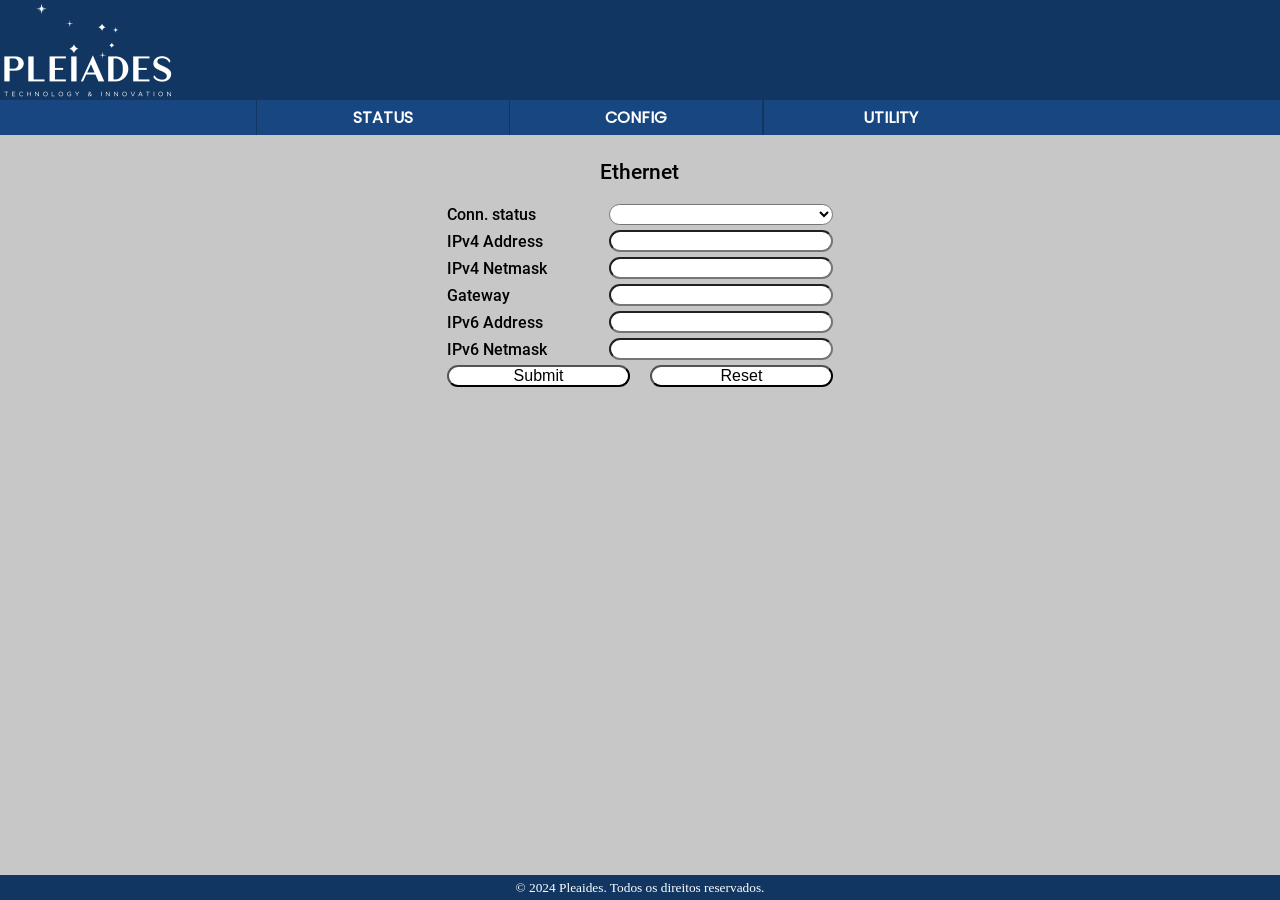
==== config_ethernet.html @ 464144bf "configuração ethernet mqtt wifi e sensores" ====
<html>
    <head>
        <meta charset="UTF-8"> 
        <meta http-equiv="X-UA-Compatible" content="IE=edge">
        <meta name="viewport" content="width=device-width, initial-scale=1.0">
        
        <title>Arcturus - Pleiades</title>
        <link rel="icon" href="icons/favicon.png">
        <link rel="stylesheet" href="css/style.css">
        <script type="module" src="./js/status.js" defer></script>
    </head>
    <body>
        <header>
            <img src="images/pleiades_1400x800.png">
        </header>
        <main>
            <div class="row">  
                <div class="container_menu">
                    <nav class="menu">
                        <div class="col-3">
                            <ul>
                                <li><a href="index.html">Status</a></li>
                            </ul>
                        </div>
                        <div class="col-3">
                            <ul>
                                <li class="dropdown">
                                    <a href="#">Config</a>
                                    <ul class="dropdown-content">
                                        <li><a href="config_ethernet.html">Ethernet</a></li>
                                        <li><a href="config_wifi.html">Wifi</a></li>
                                        <li><a href="config_lte.html">LTE</a></li>
                                        <li><a href="config_mqtt.html">MQTT Server</a></li>
                                        <li><a href="config_sensors.html">Sensors</a></li>
                                    </ul>
                                </li>
                            <ul>
                        </div>
                        <div class="col-3">
                            <ul>
                                <li class="dropdown">
                                    <a href="#">Utility</a>
                                    <ul class="dropdown-content">
                                        <li><a href="#utility1">Password change</a></li>
                                        <li><a href="#utility2">Firmware Update</a></li>
                                        <li><a href="#utility3">Page Layout</a></li>
                                        <li><a href="#utility4">System Log</a></li>
                                        <li><a href="#utility5">Network Tools</a></li>
                                    </ul>
                                </li>
                            </ul>
                        </div>
                    </nav>
                </div>
            </div>
            <section>
                <div class="container_section">
                    <div class="col-3">
                        <h2>Ethernet</h2>
                        <form action="index.html" method="get">
                            <div class="status-item">
                                <h4>Conn. status</h4>
                                <select id="eth_status" name="eth_status">
                                        <option value="on">ON</option>
                                        <option value="off">OFF</option>
                                    </select>
                            </div>
                            <div class="status-item">
                                <h4>IPv4 Address</h4>
                                <input type="text" size="15" min="0" minlength="7" maxlength="15" id="eth_ipv4_addr" name="eth_ipv4_addr"/>
                            </div>
                            <div class="status-item">
                                <h4>IPv4 Netmask</h4>
                                <input type="text" id="eth_ipv4_mask" name="eth_ipv4_mask"/>
                            </div>
                            <div class="status-item">
                                <h4>Gateway</h4>
                                <input type="text" id="gateway" name="gateway"/>
                            </div>
                            <div class="status-item">
                                <h4>IPv6 Address</h4>
                                <input type="text" id="eth_ipv6_addr" name="eth_ipv6_addr"/>
                            </div>
                            <div class="status-item">
                                <h4>IPv6 Netmask</h4>
                                <input type="text" id="eth_ipv6_mask" name="eth_ipv6_mask"/>
                            </div>
                            <div class="status-item">
                                <input type="submit" value="Submit">
                                <button type="reset">Reset</button>
                            </div>
                        </form>
                    </div>
                </div>
            </section>
        </main>
        <footer>
            <small>&copy; 2024 Pleaides. Todos os direitos reservados.</small>
        </footer>
    </body>
</html>
---- css/style.css ----
@import url('fonts.css');

*{
    margin: 0px;
    padding: 0px;
}

:root {
    --main-background-color: #113662;
    --secondary-background-color: #c7c7c7;
    --main-font-color: #000;
    --secondary-font-color: #ffffff;
    --menu-background-color: #174680;
    --menu-background-hover-color: #113662;
    --menu-font-color :#ffffff;
    --menu-hoover-color :#c7c7c7;
    --primary-font-family: "Roboto", "Open Sans", sans-serif;
    --secondary-font-family: "Poppins", "Open Sans", sans-serif;
}

body {
    display: grid;
    min-height: 100vh;
    background-color: var(--secondary-background-color);
    color: var(--main-font-color);
    grid-template-rows: auto 1fr auto;
}

h1, h2, h3, h4, h5, h6 {
    margin: 0px;
    color: var(--main-font-color);
    font-family: var(--primary-font-family);
    font-weight: 400;
}

header {
    background-color: var(--main-background-color);
    min-height: 100px;
    align-items: center;
    justify-items: center;
}

header img {
    display: block;
    max-height: 100px;
}

footer {
    background-color: var(--main-background-color);
    min-height: 25px;
    display: flex;
    align-items: center;
    justify-content: center;
    color: var(--secondary-font-color);
}

.row {
    height: fit-content;
    flex-wrap: wrap;
}

.col-3 {
    width: 33%;
    position: relative;
    min-height: 1px;
}

.col-4 {
    width: 24.5%;
    position: relative;
    min-height: 1px;
}

.container_menu {
    display: flex;
    max-width: 100%;
    justify-content: center;
    background-color: var(--menu-background-color)
}

.menu {
    background-color: var(--menu-background-color);
    width: 60%;
    display: flex;
}

.menu ul {
    list-style-type: none;
    margin: 0;
    padding: 0;
    display: flex;
    border-left: 1px solid var(--menu-background-hover-color);   
}

.menu ul li {
    position: relative; 
    width: 100%;
}

/* Menu Links */
.menu ul li a {
    display: block;
    color: var(--menu-font-color);
    font-size: 1em;
    font-family: var(--secondary-font-family);
    font-weight: 600;
    text-align: center;
    text-transform: uppercase;
    text-decoration: none;
    padding: 5px 20px;
}

.menu ul li a:hover {
    background-color: var(--menu-background-hover-color);
    color: var(--menu-hoover-color);
}

/* Dropdown Content */
.menu .dropdown-content {
    display: none; /* Hidden by default */
    position: absolute; /* Positioned relative to the parent */
    top: 100%; /* Places dropdown below the parent */
    left: 0;
    background-color: var(--menu-background-color);
    box-shadow: 0 8px 16px rgba(0, 0, 0, 0.2);
    left: 50%; /* Positions the dropdown's left edge at the center of the parent */
    transform: translateX(-50%); /* Centers the dropdown horizontally */
    width: 200px;
    z-index: 1;
}

.menu .dropdown-content li {
    border-bottom: 1px solid var(--menu-background-hover-color); /* Optional: adds dividers */
}

.menu .dropdown-content li a {
    font-size: 0.8em;
    font-family: var(--secondary-font-family);
    text-transform: uppercase;
    padding: 10px 16px;
    color: var(--menu-font-color);
}

.menu .dropdown-content li a:hover {
    background-color: var(--menu-background-hover-color);
    color: var(--menu-hoover-color);
}

/* Show Dropdown on Hover */
.menu .dropdown:hover .dropdown-content {
    display: block; /* Display the dropdown */
}

.container_section {
    margin: 25px;
    display: flex;
    flex-wrap: wrap;
    justify-content: center;
}

.line {
    color: var(--menu-font-color);
    padding-top: 2em;
    margin-top: 2em;
    border-top: 5px solid rgba(255, 255, 255, 0.3); 
}

.container_section h2 {
    text-align: center;
    font-size: 1.3em;
    font-weight: 500;
    margin-bottom: 20px;
}

.container_title {
    width: 100%;
}

/* Apply vertical lines to elements with the new class */
.with-divider {
    position: relative; /* Required for pseudo-elements */
    color: var(--menu-font-color);
    border-right: 3px solid rgba(255, 255, 255, 0.3); 
}

.status-item {
    display: flex;
    align-items: center;
    gap: 20px; 
    margin: 5px 10px;
}

.status-item h4 {
    font-family: var(--primary-font-family);
    font-size: 1em;
    width: 250px;
}

.status-item span {
    width: 100%;
    height: 1.15em;
    margin: 0px;
    padding: 0 5px;
    border-radius: 50px;
    text-align: center;
    background-color: var(--menu-font-color);
    color: var(--main-font-color);
    font-size: 16px;
}

.status-item input {
    width: 100%;
    height: fit-conten;
    margin: 0px;
    padding: 0 5px;
    border-radius: 50px;
    text-align: center;
    background-color: var(--menu-font-color);
    color: var(--main-font-color);
    font-size: 16px;
}

.status-item button {
    width: 100%;
    height: fit-conten;
    margin: 0px;
    padding: 0 5px;
    border-radius: 50px;
    text-align: center;
    background-color: var(--menu-font-color);
    color: var(--main-font-color);
    font-size: 16px;
}

.status-item select {
    width: 100%;
    height: fit-conten;
    margin: 0px;
    padding: 0 5px;
    border-radius: 50px;
    text-align: center;
    background-color: var(--menu-font-color);
    color: var(--main-font-color);
    font-size: 16px;
}

.message_ok {
    color: #056302 !important;
    font-weight: 600 !important;
}

.message_fail {
    color: #7c0202 !important;
    font-weight: 600 !important;
}

.message_alarm_on {
    color: #f70707 !important;
    font-weight: 600 !important;
    text-transform: uppercase;
}

.message_alarm_off {
    color: #0bb905 !important;
    font-weight: 600 !important;
    text-transform: uppercase;
}

.status-submit button {
    width: 70%;
    height: 1.60em;
    margin: 15px;
    padding: 0 5px;
    border-radius: 30px;
    text-align: center;
    background-color: var(--menu-font-color);
    color: var(--main-font-color);
    font-size: 13px;
    gap: 2px;
}


@media screen and (max-width: 1080px) {
    .menu {
        width: 80%;
    }

    .menu .dropdown-content {
        width: 180px;
    }

    .container_section .col-4, .container_section .col-3 {
        width: 49%;
        margin-top: 20px;
    }


}

@media screen and (max-width: 768px) {
    .menu {
        width: 100%;
    }

    .menu .dropdown-content {
        width: 164px;
    }

    .container_section .col-4, .container_section .col-3 {
        width: 100%;
        margin-top: 20px;
    }

    .with-divider {
        border: 0px;
    }
}
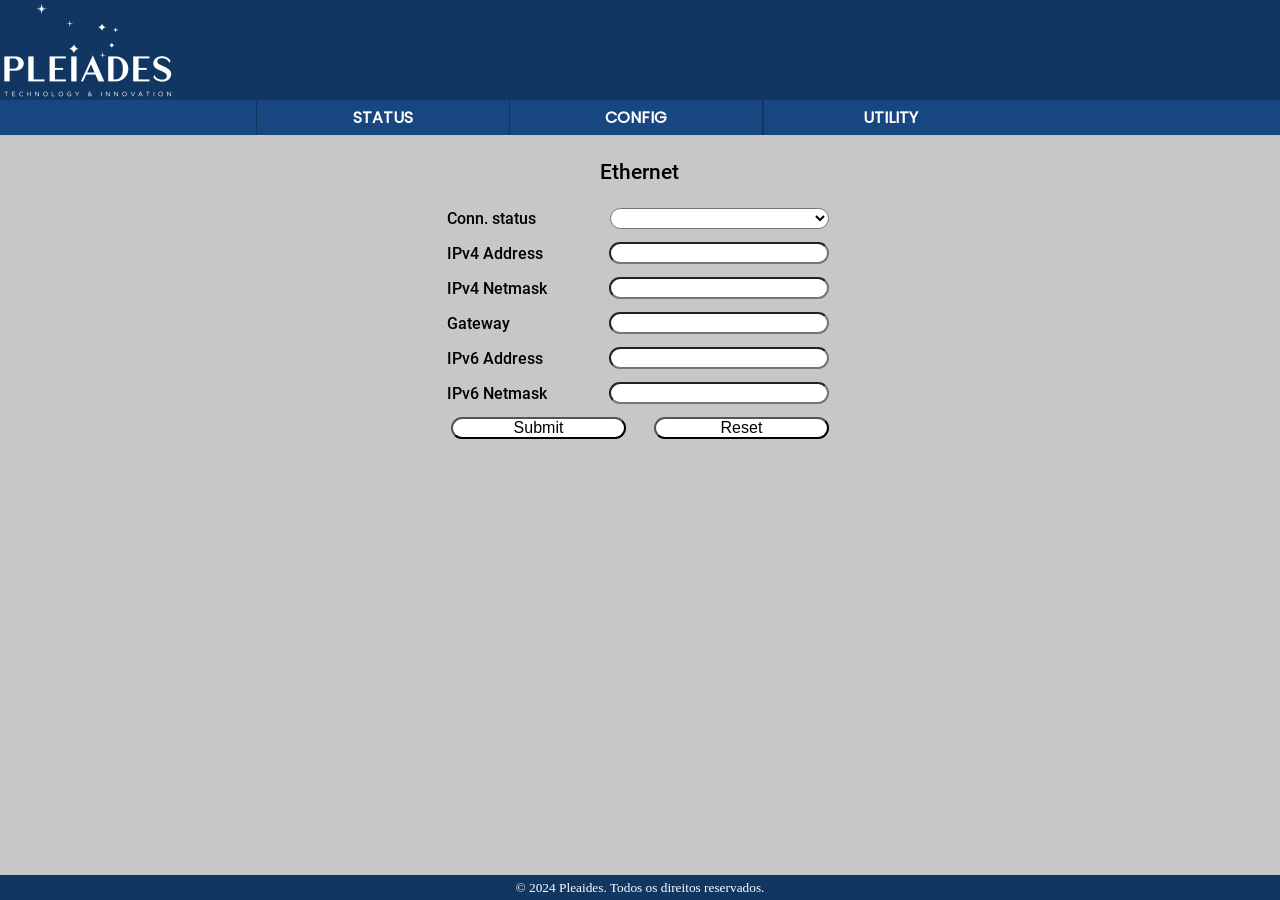
==== commit 6796a742: "utility menu + config menu header update" ====
--- a/config_ethernet.html
+++ b/config_ethernet.html
@@ -41,11 +41,11 @@
                                 <li class="dropdown">
                                     <a href="#">Utility</a>
                                     <ul class="dropdown-content">
-                                        <li><a href="#utility1">Password change</a></li>
-                                        <li><a href="#utility2">Firmware Update</a></li>
-                                        <li><a href="#utility3">Page Layout</a></li>
-                                        <li><a href="#utility4">System Log</a></li>
-                                        <li><a href="#utility5">Network Tools</a></li>
+                                        <li><a href="utility_pwd.html">Password change</a></li>
+                                        <li><a href="utility_fwupdate.html">Firmware Update</a></li>
+                                        <li><a href="utility_pagelayout.html">Page Layout</a></li>
+                                        <li><a href="utility_systemlog.html">System Log</a></li>
+                                        <li><a href="utility_tools.html">Network Tools</a></li>
                                     </ul>
                                 </li>
                             </ul>
--- a/css/style.css
+++ b/css/style.css
@@ -63,6 +63,7 @@
     width: 33%;
     position: relative;
     min-height: 1px;
+
 }
 
 .col-4 {
@@ -201,43 +202,7 @@
     height: 1.15em;
     margin: 0px;
     padding: 0 5px;
-    border-radius: 50px;
-    text-align: center;
-    background-color: var(--menu-font-color);
-    color: var(--main-font-color);
-    font-size: 16px;
-}
-
-.status-item input {
-    width: 100%;
-    height: fit-conten;
-    margin: 0px;
-    padding: 0 5px;
-    border-radius: 50px;
-    text-align: center;
-    background-color: var(--menu-font-color);
-    color: var(--main-font-color);
-    font-size: 16px;
-}
-
-.status-item button {
-    width: 100%;
-    height: fit-conten;
-    margin: 0px;
-    padding: 0 5px;
-    border-radius: 50px;
-    text-align: center;
-    background-color: var(--menu-font-color);
-    color: var(--main-font-color);
-    font-size: 16px;
-}
-
-.status-item select {
-    width: 100%;
-    height: fit-conten;
-    margin: 0px;
-    padding: 0 5px;
-    border-radius: 50px;
+    border-radius: 30px;
     text-align: center;
     background-color: var(--menu-font-color);
     color: var(--main-font-color);
@@ -266,18 +231,6 @@
     text-transform: uppercase;
 }
 
-.status-submit button {
-    width: 70%;
-    height: 1.60em;
-    margin: 15px;
-    padding: 0 5px;
-    border-radius: 30px;
-    text-align: center;
-    background-color: var(--menu-font-color);
-    color: var(--main-font-color);
-    font-size: 13px;
-    gap: 2px;
-}
 
 
 @media screen and (max-width: 1080px) {
@@ -316,3 +269,96 @@
     }
 }
 
+.status-item input {
+    width: 100%;
+    height: fit-conten;
+    margin: 4px;
+    padding: 0 5px;
+    border-radius: 50px;
+    text-align: center;
+    align-items: center;
+    background-color: var(--menu-font-color);
+    color: var(--main-font-color);
+    font-size: 16px;
+}
+
+.status-item select {
+    width: 100%;
+    height: fit-conten;
+    margin: 4px;
+    padding: 0 5px;
+    border-radius: 50px;
+    text-align: center;
+    align-items: center;
+    background-color: var(--menu-font-color);
+    color: var(--main-font-color);
+    font-size: 16px;
+}
+
+.status-item button {
+    width: 100%;
+    height: fit-conten;
+    margin: 4px;
+    padding: 0 5px;
+    border-radius: 50px;
+    text-align: center;
+    align-items: center;
+    background-color: var(--menu-font-color);
+    color: var(--main-font-color);
+    font-size: 16px;
+}
+
+.status-submit {
+    display: flex;
+    align-items: center;
+    gap: 20px; 
+    margin: 5px 10px;
+}
+
+.status-submit input {
+    width: 20%;
+    height: fit-conten;
+    margin: 15px;
+    padding: 0 5px;
+    border-radius: 30px;
+    text-align: center;
+    align-items: center;
+    background-color: var(--menu-font-color);
+    color: var(--main-font-color);
+    font-size: 13px;
+    gap: 2px;
+}
+
+.status-submit button {
+    width: 20%;
+    height: fit-conten;
+    margin: 15px;
+    padding: 0 5px;
+    border-radius: 30px;
+    text-align: center;
+    align-items: center;
+    background-color: var(--menu-font-color);
+    color: var(--main-font-color);
+    font-size: 13px;
+    gap: 2px;
+}
+
+.system-log {
+    display: flex;
+    text-align: center;
+    gap: 20px; 
+    margin: 5px 10px;
+}
+
+.system-log span {
+    width: 100%;
+    height: fit-conten;
+    margin: 5px;
+    padding: 10px;
+    border-radius: 50px;
+    text-align: center;
+    align-items: center;
+    background-color: var(--menu-font-color);
+    color: var(--main-font-color);
+    font-size: 16px;
+}
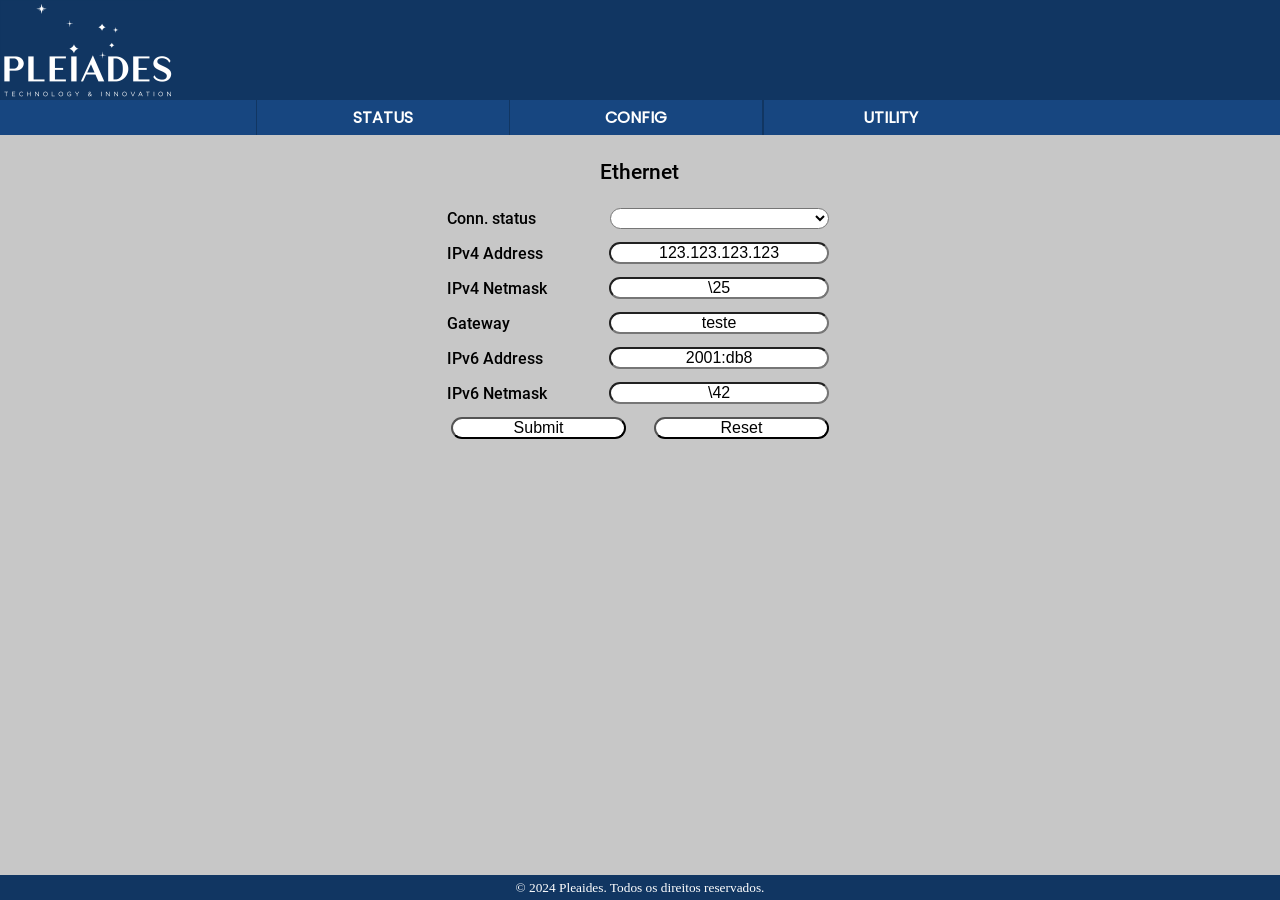
==== commit ddfe07d5: "loading data on ethernet config page and checking IPv4" ====
--- a/config_ethernet.html
+++ b/config_ethernet.html
@@ -57,7 +57,7 @@
                 <div class="container_section">
                     <div class="col-3">
                         <h2>Ethernet</h2>
-                        <form action="index.html" method="get">
+                        <form name="ethConfig" action="index.html" method="post">
                             <div class="status-item">
                                 <h4>Conn. status</h4>
                                 <select id="eth_status" name="eth_status">
@@ -67,27 +67,27 @@
                             </div>
                             <div class="status-item">
                                 <h4>IPv4 Address</h4>
-                                <input type="text" size="15" min="0" minlength="7" maxlength="15" id="eth_ipv4_addr" name="eth_ipv4_addr"/>
+                                <input type="text" id="eth_ipv4_addr" name="eth_ipv4_addr" required/>
                             </div>
                             <div class="status-item">
                                 <h4>IPv4 Netmask</h4>
-                                <input type="text" id="eth_ipv4_mask" name="eth_ipv4_mask"/>
+                                <input type="text" id="eth_ipv4_mask" name="eth_ipv4_mask" required/>
                             </div>
                             <div class="status-item">
                                 <h4>Gateway</h4>
-                                <input type="text" id="gateway" name="gateway"/>
+                                <input type="text" id="gateway" name="gateway" required/>
                             </div>
                             <div class="status-item">
                                 <h4>IPv6 Address</h4>
-                                <input type="text" id="eth_ipv6_addr" name="eth_ipv6_addr"/>
+                                <input type="text" id="eth_ipv6_addr" name="eth_ipv6_addr" required/>
                             </div>
                             <div class="status-item">
                                 <h4>IPv6 Netmask</h4>
-                                <input type="text" id="eth_ipv6_mask" name="eth_ipv6_mask"/>
+                                <input type="text" id="eth_ipv6_mask" name="eth_ipv6_mask" required/>
                             </div>
                             <div class="status-item">
                                 <input type="submit" value="Submit">
-                                <button type="reset">Reset</button>
+                                <input type="button" value="Reset" id = "resetLoad" >
                             </div>
                         </form>
                     </div>
--- a/css/style.css
+++ b/css/style.css
@@ -59,11 +59,17 @@
     flex-wrap: wrap;
 }
 
+.col-2 {
+    width: 49.5%;
+    position: relative;
+    min-height: 1px;
+
+}
+
 .col-3 {
     width: 33%;
     position: relative;
     min-height: 1px;
-
 }
 
 .col-4 {
@@ -197,9 +203,10 @@
     width: 250px;
 }
 
+/* changed the heigth to fit the text */
 .status-item span {
     width: 100%;
-    height: 1.15em;
+    height: 1.5em;
     margin: 0px;
     padding: 0 5px;
     border-radius: 30px;
@@ -231,8 +238,6 @@
     text-transform: uppercase;
 }
 
-
-
 @media screen and (max-width: 1080px) {
     .menu {
         width: 80%;
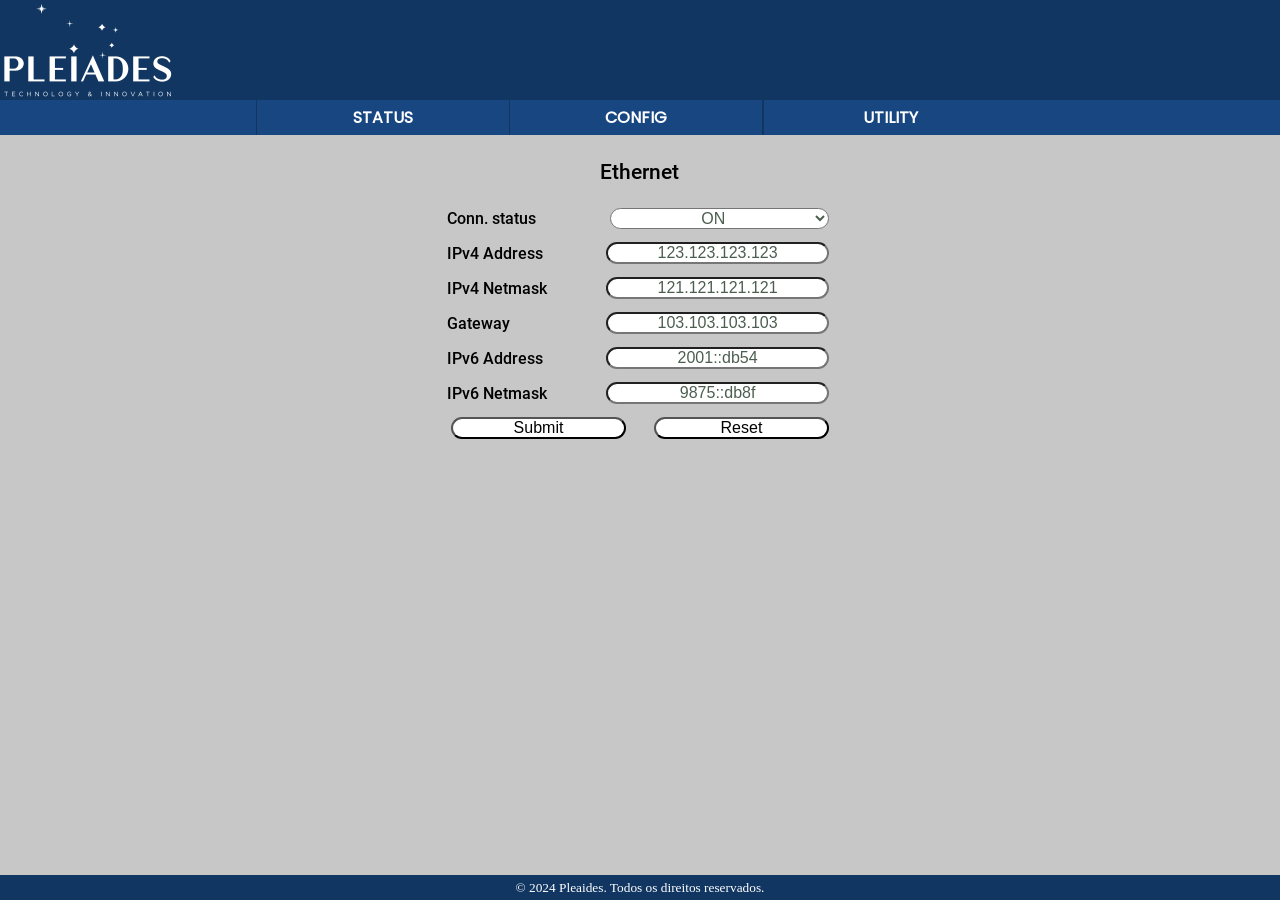
==== commit 3fb8f127: "working config menu; added colors to style.css to mark invalid input and tone down values from backe" ====
--- a/config_ethernet.html
+++ b/config_ethernet.html
@@ -1,3 +1,4 @@
+<!DOCTYPE html>
 <html>
     <head>
         <meta charset="UTF-8"> 
@@ -57,33 +58,33 @@
                 <div class="container_section">
                     <div class="col-3">
                         <h2>Ethernet</h2>
-                        <form name="ethConfig" action="index.html" method="post">
-                            <div class="status-item">
+                        <form name="ethConfig" action="index.html">
+                            <div class="user-input">
                                 <h4>Conn. status</h4>
                                 <select id="eth_status" name="eth_status">
                                         <option value="on">ON</option>
                                         <option value="off">OFF</option>
                                     </select>
                             </div>
-                            <div class="status-item">
+                            <div class="user-input">
                                 <h4>IPv4 Address</h4>
-                                <input type="text" id="eth_ipv4_addr" name="eth_ipv4_addr" required/>
+                                <input type="text" id="ipv4_addr" name="ipv4_addr" required/>
                             </div>
-                            <div class="status-item">
+                            <div class="user-input">
                                 <h4>IPv4 Netmask</h4>
-                                <input type="text" id="eth_ipv4_mask" name="eth_ipv4_mask" required/>
+                                <input type="text" id="ipv4_mask" name="ipv4_mask" required/>
                             </div>
-                            <div class="status-item">
+                            <div class="user-input">
                                 <h4>Gateway</h4>
                                 <input type="text" id="gateway" name="gateway" required/>
                             </div>
-                            <div class="status-item">
+                            <div class="user-input">
                                 <h4>IPv6 Address</h4>
-                                <input type="text" id="eth_ipv6_addr" name="eth_ipv6_addr" required/>
+                                <input type="text" id="ipv6_addr" name="ipv6_addr" required/>
                             </div>
-                            <div class="status-item">
+                            <div class="user-input">
                                 <h4>IPv6 Netmask</h4>
-                                <input type="text" id="eth_ipv6_mask" name="eth_ipv6_mask" required/>
+                                <input type="text" id="ipv6_mask" name="ipv6_mask" required/>
                             </div>
                             <div class="status-item">
                                 <input type="submit" value="Submit">
--- a/css/style.css
+++ b/css/style.css
@@ -16,6 +16,8 @@
     --menu-hoover-color :#c7c7c7;
     --primary-font-family: "Roboto", "Open Sans", sans-serif;
     --secondary-font-family: "Poppins", "Open Sans", sans-serif;
+    --shady-font-color: #4c5e4f;
+    --alert-font-color:#910000;
 }
 
 body {
@@ -296,7 +298,7 @@
     text-align: center;
     align-items: center;
     background-color: var(--menu-font-color);
-    color: var(--main-font-color);
+    color: var(--shady-font-color);
     font-size: 16px;
 }
 
@@ -329,7 +331,7 @@
     text-align: center;
     align-items: center;
     background-color: var(--menu-font-color);
-    color: var(--main-font-color);
+    color: var(--shady-font-color);
     font-size: 13px;
     gap: 2px;
 }
@@ -366,4 +368,55 @@
     background-color: var(--menu-font-color);
     color: var(--main-font-color);
     font-size: 16px;
+}
+
+.user-input {
+    display: flex;
+    align-items: center;
+    gap: 20px; 
+    margin: 5px 10px;
+}
+
+.user-input h4 {
+    font-family: var(--primary-font-family);
+    font-size: 1em;
+    width: 250px;
+}
+
+.user-input span {
+    width: 100%;
+    height: 1.5em;
+    margin: 0px;
+    padding: 0 5px;
+    border-radius: 30px;
+    text-align: center;
+    background-color: var(--menu-font-color);
+    color: var(--shady-font-color);
+    font-size: 16px;
+}
+
+.user-input input {
+    width: 100%;
+    height: fit-conten;
+    margin: 4px;
+    padding: 0 5px;
+    border-radius: 50px;
+    text-align: center;
+    align-items: center;
+    background-color: var(--menu-font-color);
+    color: var(--shady-font-color);
+    font-size: 16px;
+}
+
+.user-input select {
+    width: 100%;
+    height: fit-conten;
+    margin: 4px;
+    padding: 0 5px;
+    border-radius: 50px;
+    text-align: center;
+    align-items: center;
+    background-color: var(--menu-font-color);
+    color: var(--shady-font-color);
+    font-size: 16px;
 }
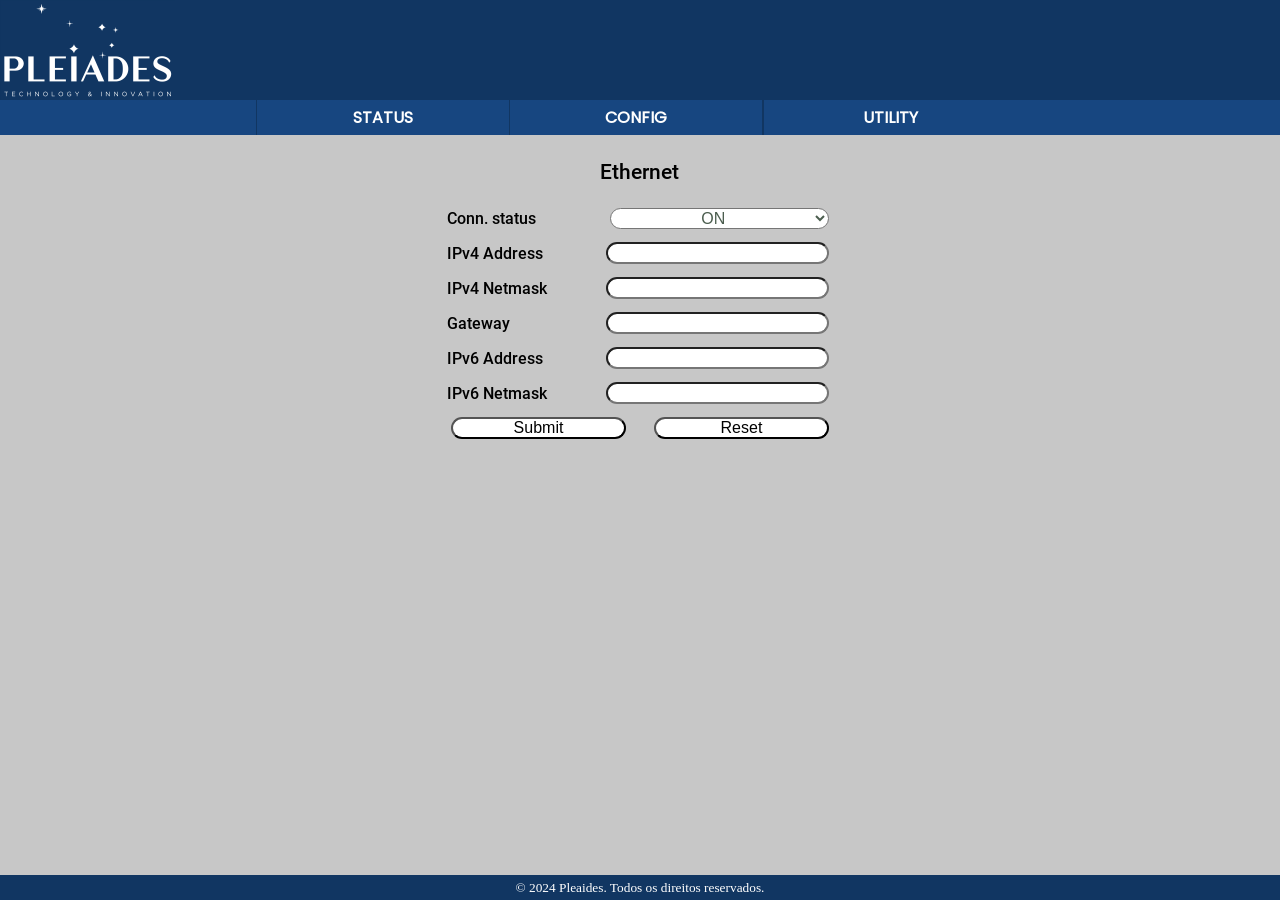
==== commit 7925e0a4: "functional forms, compatible id-name-json" ====
--- a/config_ethernet.html
+++ b/config_ethernet.html
@@ -62,8 +62,8 @@
                             <div class="user-input">
                                 <h4>Conn. status</h4>
                                 <select id="eth_status" name="eth_status">
-                                        <option value="on">ON</option>
-                                        <option value="off">OFF</option>
+                                        <option value="true">ON</option>
+                                        <option value="false">OFF</option>
                                     </select>
                             </div>
                             <div class="user-input">
